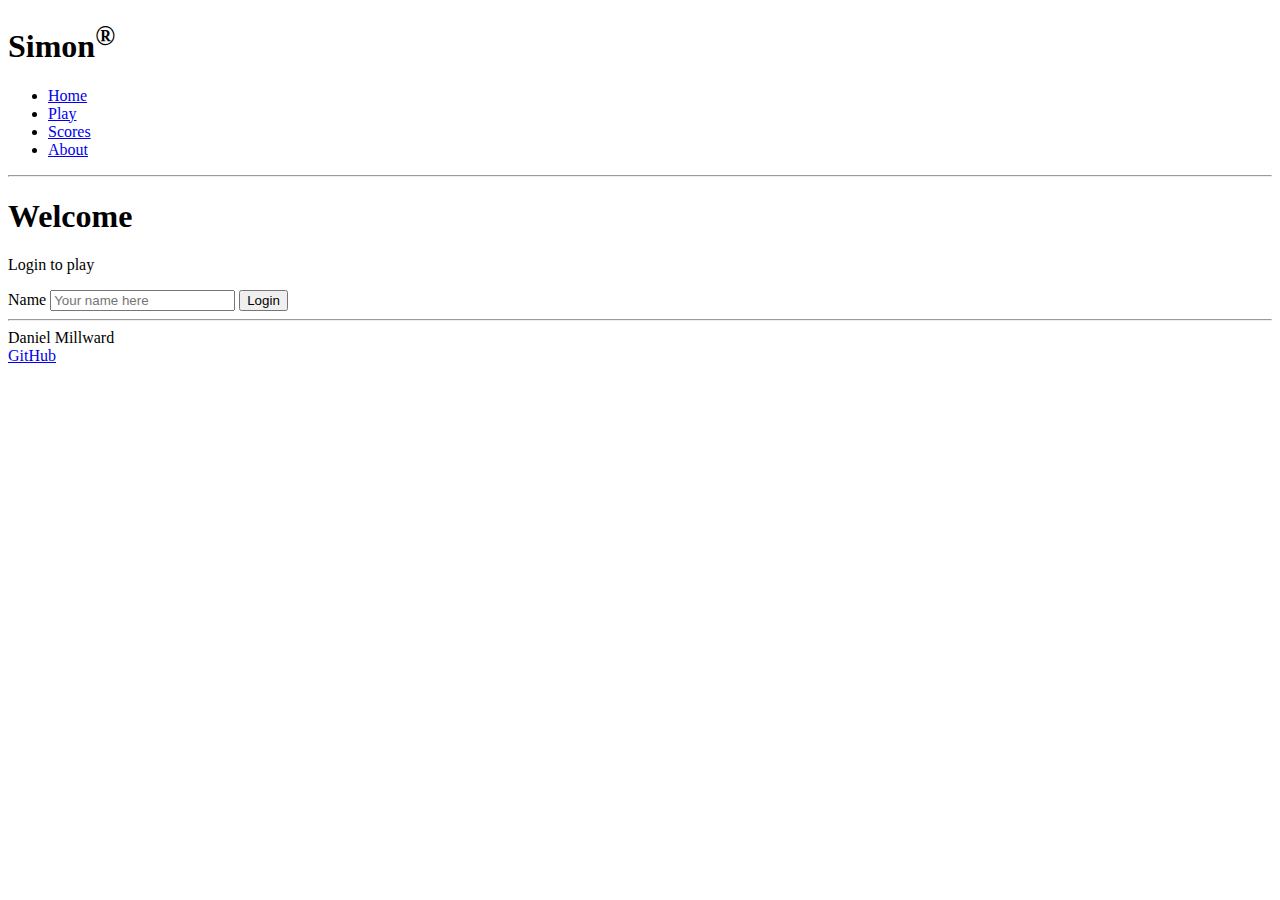
==== index.html @ 1229a26a "Add index.html and play.html" ====
<!DOCTYPE html>
<html lang="en">
  <head>
    <meta charset="UTF-8" />
    <!-- Tell browsers not to scale the viewport automatically -->
    <meta name="viewport" content="width=device-width, initial-scale=1.0" />
    <title>Simon</title>
    <link rel="icon" href="favicon.ico" />
  </head>
  <body>
    <!-- Use header, main, and footer elements to give semantic structure -->
    <header>
      <h1>Simon<sup>&reg;</sup></h1>

      <!-- Navigation elements -->
      <nav>
        <!-- Menu is a semantic alternative to <ul> that represents an interaction -->
        <menu>
          <li><a href="index.html">Home</a></li>
          <li><a href="play.html">Play</a></li>
          <li><a href="scores.html">Scores</a></li>
          <li><a href="about.html">About</a></li>
        </menu>
      </nav>

      <!-- Since we don't have the ability to style we use old style HTML to give some visual formatting -->
      <hr />
    </header>

    <main>
      <h1>Welcome</h1>
      <p>Login to play</p>
      <form method="get" action="play.html">
        <label for="name">Name</label>
        <input type="text" id="name" placeholder="Your name here" />
        <button type="submit">Login</button>
      </form>
    </main>

    <footer>
      <hr />
      <span class="text-reset">Daniel Millward</span>
      <br />
      <a href="https://github.com/DanielMillward/startup">GitHub</a>
    </footer>
  </body>
</html>
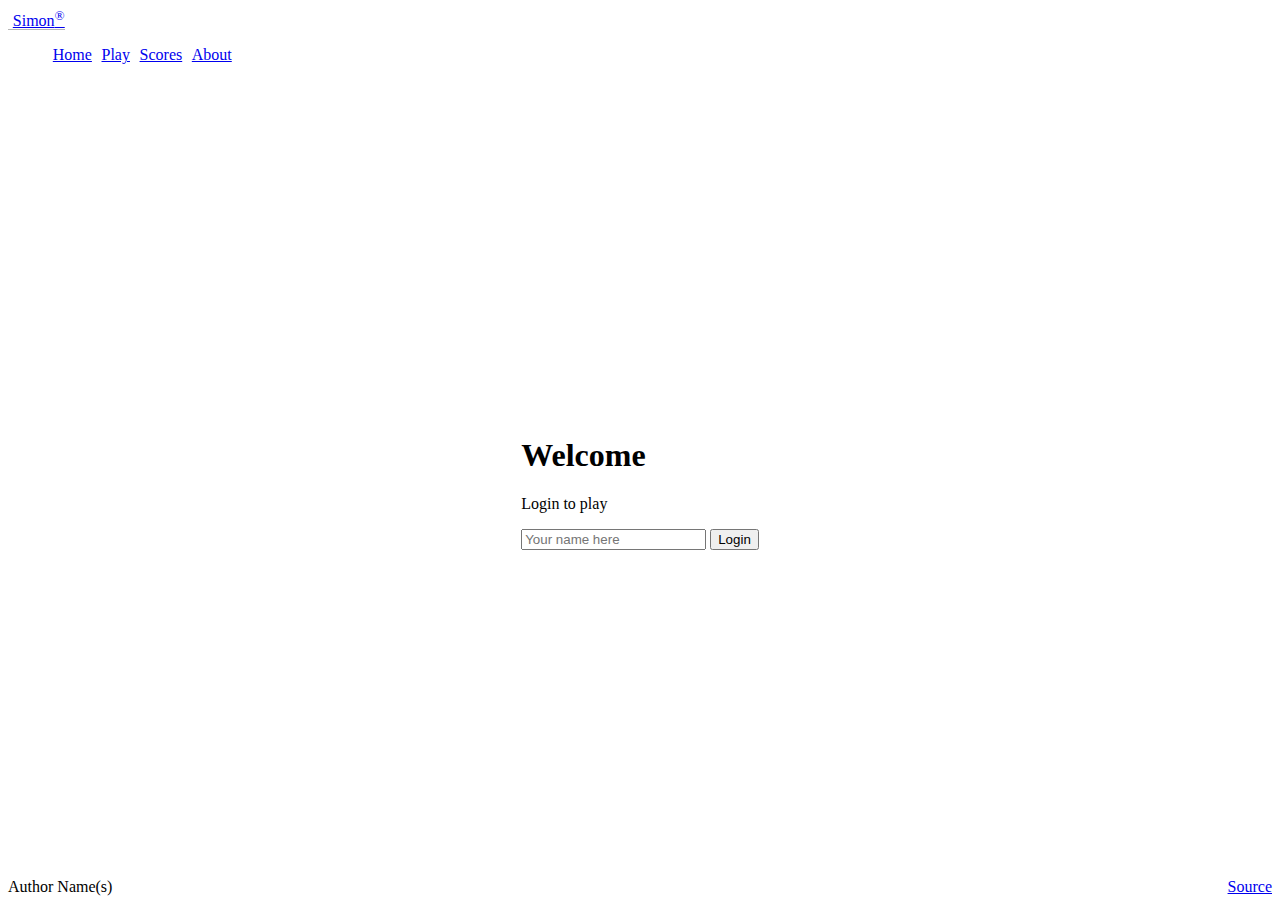
==== commit 3055fb37: "Add page specific CSS" ====
--- a/index.html
+++ b/index.html
@@ -6,42 +6,58 @@
     <meta name="viewport" content="width=device-width, initial-scale=1.0" />
     <title>Simon</title>
     <link rel="icon" href="favicon.ico" />
+    <link rel="stylesheet" href="main.css" />
+
+    <!-- Include bootstrap CSS framework -->
+    <link
+      href="https://cdn.jsdelivr.net/npm/bootstrap@5.2.2/dist/css/bootstrap.min.css"
+      rel="stylesheet"
+      integrity="sha384-Zenh87qX5JnK2Jl0vWa8Ck2rdkQ2Bzep5IDxbcnCeuOxjzrPF/et3URy9Bv1WTRi"
+      crossorigin="anonymous"
+    />
   </head>
-  <body>
+  <body class="bg-dark text-light">
     <!-- Use header, main, and footer elements to give semantic structure -->
-    <header>
-      <h1>Simon<sup>&reg;</sup></h1>
-
-      <!-- Navigation elements -->
-      <nav>
-        <!-- Menu is a semantic alternative to <ul> that represents an interaction -->
-        <menu>
-          <li><a href="index.html">Home</a></li>
-          <li><a href="play.html">Play</a></li>
-          <li><a href="scores.html">Scores</a></li>
-          <li><a href="about.html">About</a></li>
+    <header class="bg-dark text-light">
+      <nav class="navbar fixed-top navbar-dark">
+        <a class="navbar-brand" href="#">Simon<sup>&reg;</sup></a>
+        <menu class="navbar-nav">
+          <li class="nav-item">
+            <a class="nav-link active" href="index.html">Home</a>
+          </li>
+          <li class="nav-item">
+            <a class="nav-link" href="play.html">Play</a>
+          </li>
+          <li class="nav-item">
+            <a class="nav-link" href="scores.html">Scores</a>
+          </li>
+          <li class="nav-item">
+            <a class="nav-link" href="about.html">About</a>
+          </li>
         </menu>
       </nav>
-
-      <!-- Since we don't have the ability to style we use old style HTML to give some visual formatting -->
-      <hr />
     </header>
 
-    <main>
-      <h1>Welcome</h1>
-      <p>Login to play</p>
-      <form method="get" action="play.html">
-        <label for="name">Name</label>
-        <input type="text" id="name" placeholder="Your name here" />
-        <button type="submit">Login</button>
-      </form>
+    <main class="container-fluid bg-secondary text-center">
+      <div>
+        <h1>Welcome</h1>
+        <p>Login to play</p>
+        <form method="get" action="play.html">
+          <input type="text" id="name" placeholder="Your name here" />
+          <button type="submit" class="btn btn-primary">Login</button>
+        </form>
+      </div>
     </main>
 
-    <footer>
-      <hr />
-      <span class="text-reset">Daniel Millward</span>
-      <br />
-      <a href="https://github.com/DanielMillward/startup">GitHub</a>
+    <footer class="bg-dark text-dark text-muted">
+      <div class="container-fluid">
+        <span class="text-reset">Author Name(s)</span>
+        <a
+          class="text-reset"
+          href="https://github.com/webprogramming260/simon-css"
+          >Source</a
+        >
+      </div>
     </footer>
   </body>
 </html>--- a/main.css
+++ b/main.css
@@ -0,0 +1,159 @@
+body {
+    display: flex;
+    flex-direction: column;
+    min-width: 375px;
+}
+  
+header {
+flex: 0 80px;
+}
+
+main {
+flex: 1 calc(100vh - 110px);
+display: flex;
+flex-direction: column;
+align-items: center;
+justify-content: space-around;
+}
+
+footer {
+flex: 0 30px;
+}
+
+  
+menu {
+    flex: 1;
+    display: flex;
+    /*  overwrite Bootstrap so the menu does not wrap */
+    flex-direction: row !important;
+    list-style: none;
+  }
+  
+  .navbar-brand {
+    padding-left: 0.3em;
+    border-bottom: solid rgb(182, 182, 182) thin;
+  }
+  
+  menu .nav-item {
+    padding: 0 0.3em;
+  }
+  
+  footer a {
+    float: right;
+  }
+
+  @media (max-height: 600px) {
+    header {
+      display: none;
+    }
+    footer {
+      display: none;
+    }
+    main {
+      flex: 1 100vh;
+    }
+  }
+
+
+  #count {
+    color: rgb(246, 239, 158);
+  }
+  
+  .players {
+    flex: 1;
+    width: 100%;
+    padding: 0.5em;
+  }
+  
+  .player-name {
+    color: rgb(118, 190, 210);
+  }
+  
+  .game {
+    background: rgb(0, 0, 0);
+    border-radius: 50%;
+    box-shadow: 0 0 20px 5px rgb(69, 69, 69);
+    width: 80vw;
+    height: 80vw;
+    position: absolute;
+    min-width: 350px;
+    min-height: 350px;
+    max-width: min(80vmin, 1000px);
+    max-height: min(80vmin, 1000px);
+  }
+  
+  .button-container {
+    width: 100%;
+    height: 100%;
+    display: grid;
+    grid-template-columns: 1fr 1fr;
+    gap: 20px;
+  }
+  
+  .button-top-left {
+    border-radius: 100% 0 0 0;
+    margin: 20px 0 0 20px;
+    background-color: green;
+    border: thick solid rgb(36, 53, 0);
+  }
+  
+  .button-top-right {
+    border-radius: 0 100% 0 0;
+    margin: 20px 20px 0 0;
+    background-color: red;
+    border: thick solid rgb(83, 12, 12);
+  }
+  
+  .button-bottom-left {
+    border-radius: 0 0 0 100%;
+    margin: 0 0 20px 20px;
+    background-color: yellow;
+    border: thick solid rgb(130, 124, 13);
+  }
+  
+  .button-bottom-right {
+    border-radius: 0 0 100% 0;
+    margin: 0 20px 20px 0;
+    background-color: blue;
+    border: thick solid rgb(27, 14, 100);
+  }
+  
+  .controls {
+    position: absolute;
+    border-radius: 50%;
+    width: 200px;
+    height: 200px;
+    background-color: black;
+    padding: 2em;
+    display: flex;
+    align-items: center;
+    justify-content: space-around;
+    flex-direction: column;
+  }
+  
+  .game-name {
+    font-size: 2em;
+    font-weight: bold;
+    margin-bottom: 0.5em;
+  }
+  
+  .score {
+    position: absolute;
+    text-align: center;
+    font-size: 20px;
+    font-family: monospace;
+    font-weight: bold;
+    color: red;
+    cursor: default;
+    width: 50px;
+    height: 30px;
+    border-radius: 10px;
+    border: solid thin rgb(117, 0, 0);
+    background-color: #300;
+  }
+  
+  .center {
+    top: 50%;
+    left: 50%;
+    transform: translateX(-50%) translateY(-50%);
+  }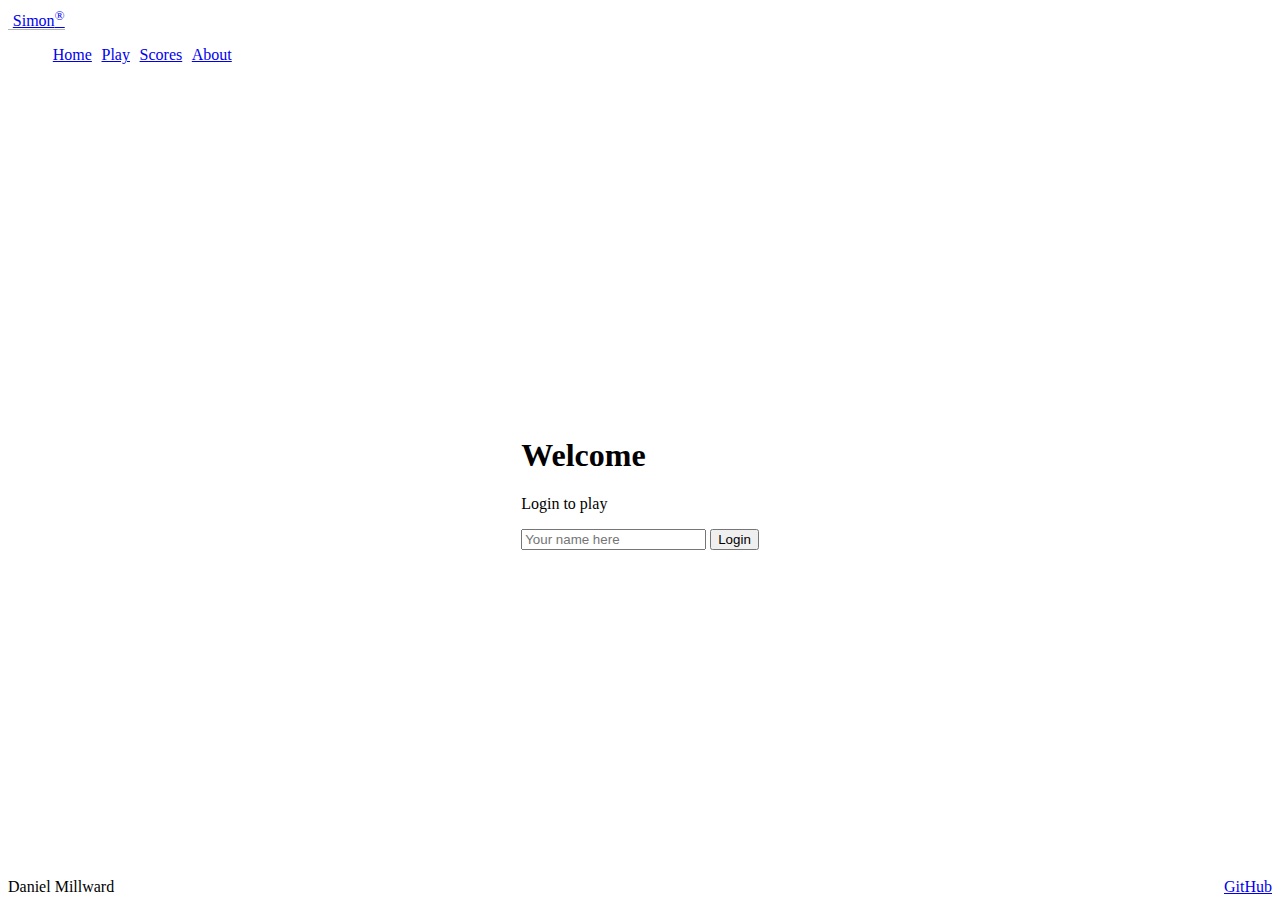
==== commit 542a92ef: "Updated footer" ====
--- a/index.html
+++ b/index.html
@@ -51,12 +51,11 @@
 
     <footer class="bg-dark text-dark text-muted">
       <div class="container-fluid">
-        <span class="text-reset">Author Name(s)</span>
+        <span class="text-reset">Daniel Millward</span>
         <a
           class="text-reset"
-          href="https://github.com/webprogramming260/simon-css"
-          >Source</a
-        >
+          href="https://github.com/DanielMillward/simon">
+          GitHub</a>
       </div>
     </footer>
   </body>
--- a/main.css
+++ b/main.css
@@ -44,9 +44,6 @@
 
   @media (max-height: 600px) {
     header {
-      display: none;
-    }
-    footer {
       display: none;
     }
     main {
